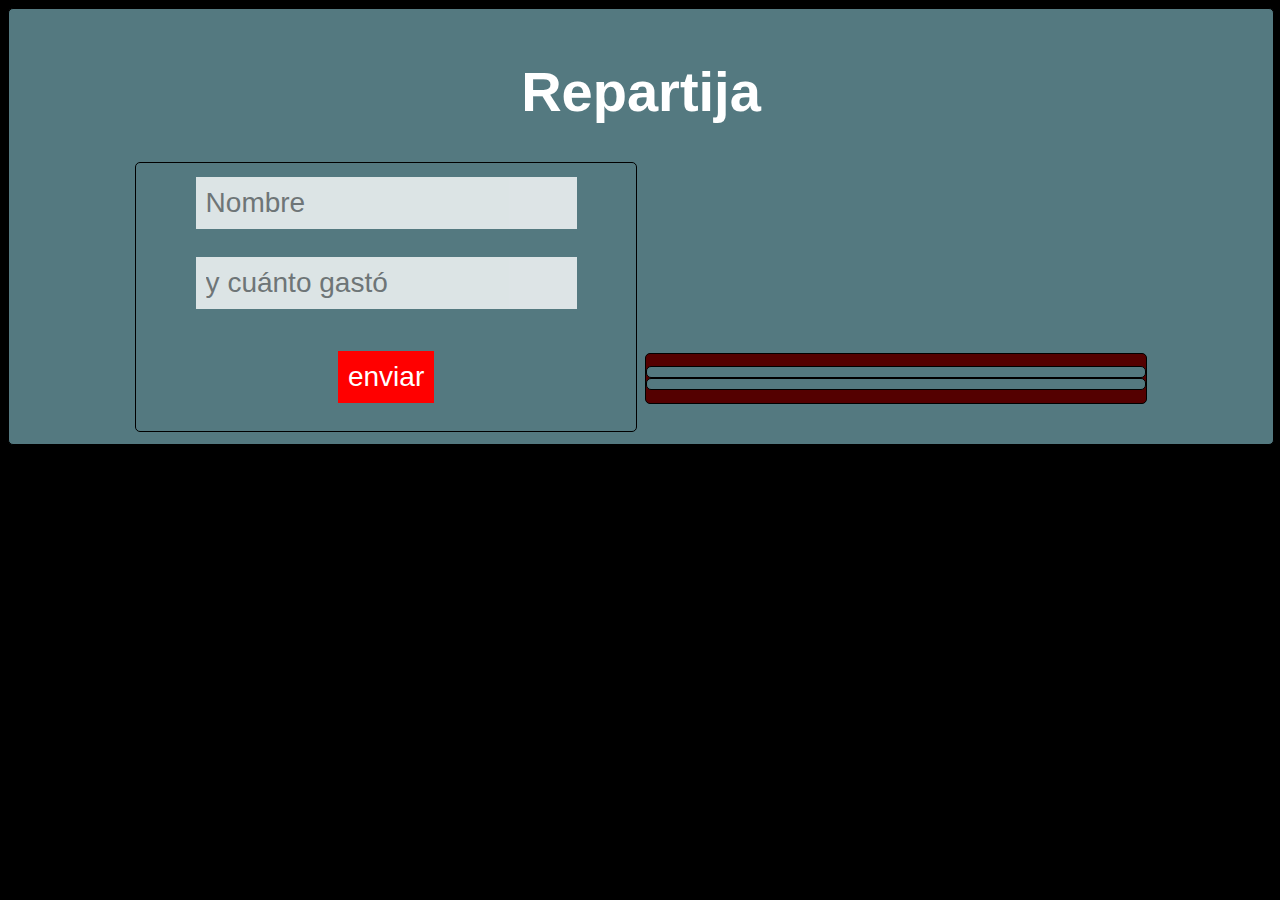
==== gastos.html @ 847baa77 "divs en línea o encimados según tamaño display" ====
<!doctype html>
<html>
  <head>
    <meta charset="utf-8">
    <title>Repartija</title>
    <link rel="stylesheet" href="./estilos/estilos.css">
    <script>
      var pagos=[]

      function sumarValores(array){
        var total = 0
        for (var i = 0; i < array.length; i++)
          total += parseFloat(array[i].pago)
        return total/ array.length
      }

      function agregarElemento(){
        var cuadroPagos = document.getElementById("listado");
        var cuadroResultado = document.getElementById("total");
        var usuario = document.getElementById("nombre").value
        var valor = document.getElementById("pago").value
        pagos.push({nombre: usuario, pago: valor})

        cuadroPagos.innerHTML = pagos.map(function (elem){
          return elem.nombre + ": $" + elem.pago;
        }).join('<br/>');

        cuadroResultado.innerHTML = "Total dividido entre todos: $" + sumarValores(pagos) 
      }
    </script>
  </head>
  <body>
    <div id = 'contenedor'>
      <h1>Repartija</h1>
      <form>
        <input id ='nombre' type='text' placeholder='Nombre'>
        <input id ='pago' type='number' placeholder='y cuánto gastó'>     
        <button type='button' onclick="agregarElemento()">enviar</button>
      </form>
      <div id = 'resultado'>
        <div id="listado"></div>
        <div id='total' type="text"></div>
      </div>
    </div>
  </body>
</html>
---- estilos/estilos.css ----
html {
	background: url("../imagenes/party.jpg");
	background-repeat: no-repeat;
	background-attachment: fixed;
	background-position: center;
	background-color: black;
	background-size: cover;
	color: white;
	font-family: Helvetica;
	font-size: 28px;
	text-align: center;
	vertical-align: middle;
}

input {
	margin: 0.5em;
	border: 0;
	padding: 10px;
	font-size: 28px;
	color: black;
	background-color: white;
	opacity: 0.8;
}

button {
	margin: 1em;
	border: 0;
	padding: 10px;
	font-size: 28px;
	background: red;
	color: white;
}

div {
	background-color: #547980;
	border-radius: 5px;
	border: 1px solid black;
	padding:1% 0;	
	vertical-align: middle;
}

#contenedor{
	position: relative;
	width: 100%;
	height: 100%;
}

form {
	display: inline-block;
	border-radius: 5px;
	border: 1px solid black;
	width: 500px;
}

#resultado{
	display: inline-block;
	background-color: #540000;
	position: relative;
	width: 500px;
}

#total, #listado{
	/*position: relative;*/
	text-shadow: 2px 2px 5px black;
}
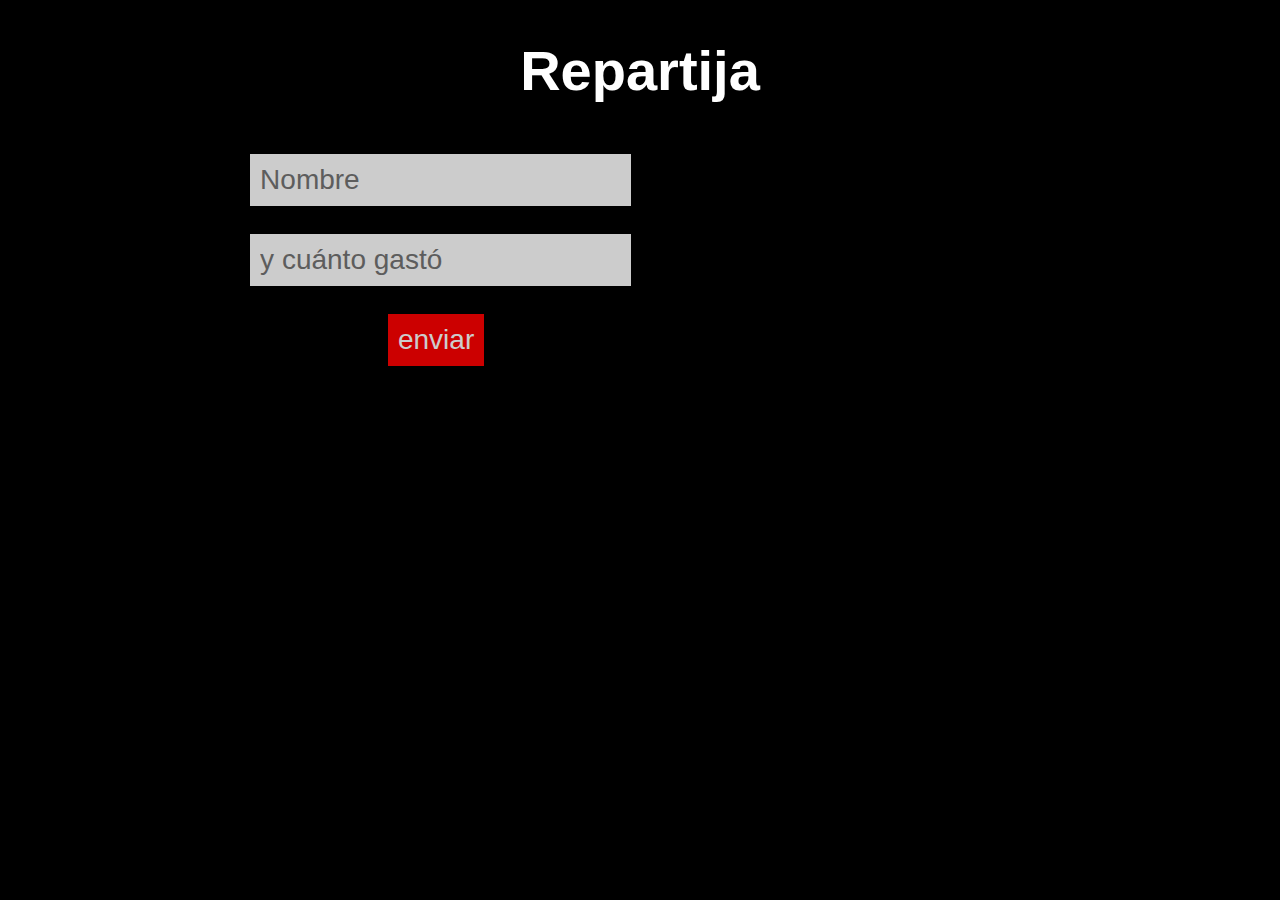
==== commit 48702874: "alineacion arreglada" ====
--- a/gastos.html
+++ b/gastos.html
@@ -32,11 +32,13 @@
   <body>
     <div id = 'contenedor'>
       <h1>Repartija</h1>
-      <form>
-        <input id ='nombre' type='text' placeholder='Nombre'>
-        <input id ='pago' type='number' placeholder='y cuánto gastó'>     
-        <button type='button' onclick="agregarElemento()">enviar</button>
-      </form>
+        <div id = 'res'>
+          <form>
+            <input id ='nombre' type='text' placeholder='Nombre'>
+            <input id ='pago' type='number' placeholder='y cuánto gastó'>     
+            <button type='button' onclick="agregarElemento()">enviar</button>
+          </form>
+        </div>
       <div id = 'resultado'>
         <div id="listado"></div>
         <div id='total' type="text"></div>
--- a/estilos/estilos.css
+++ b/estilos/estilos.css
@@ -10,10 +10,10 @@
 	font-family: Helvetica;
 	font-size: 28px;
 	text-align: center;
-	vertical-align: middle;
+	/* vertical-align: middle; */
 }
 
-input {
+input, button {
 	margin: 0.5em;
 	border: 0;
 	padding: 10px;
@@ -24,20 +24,8 @@
 }
 
 button {
-	margin: 1em;
-	border: 0;
-	padding: 10px;
-	font-size: 28px;
 	background: red;
 	color: white;
-}
-
-div {
-	background-color: #547980;
-	border-radius: 5px;
-	border: 1px solid black;
-	padding:1% 0;	
-	vertical-align: middle;
 }
 
 #contenedor{
@@ -46,21 +34,14 @@
 	height: 100%;
 }
 
-form {
+#resultado, #res{
+    vertical-align: top;
 	display: inline-block;
-	border-radius: 5px;
-	border: 1px solid black;
-	width: 500px;
-}
-
-#resultado{
-	display: inline-block;
-	background-color: #540000;
-	position: relative;
-	width: 500px;
+	width: 400px;
+	height: 250px;
 }
 
 #total, #listado{
-	/*position: relative;*/
 	text-shadow: 2px 2px 5px black;
+	font-size: 20px;
 }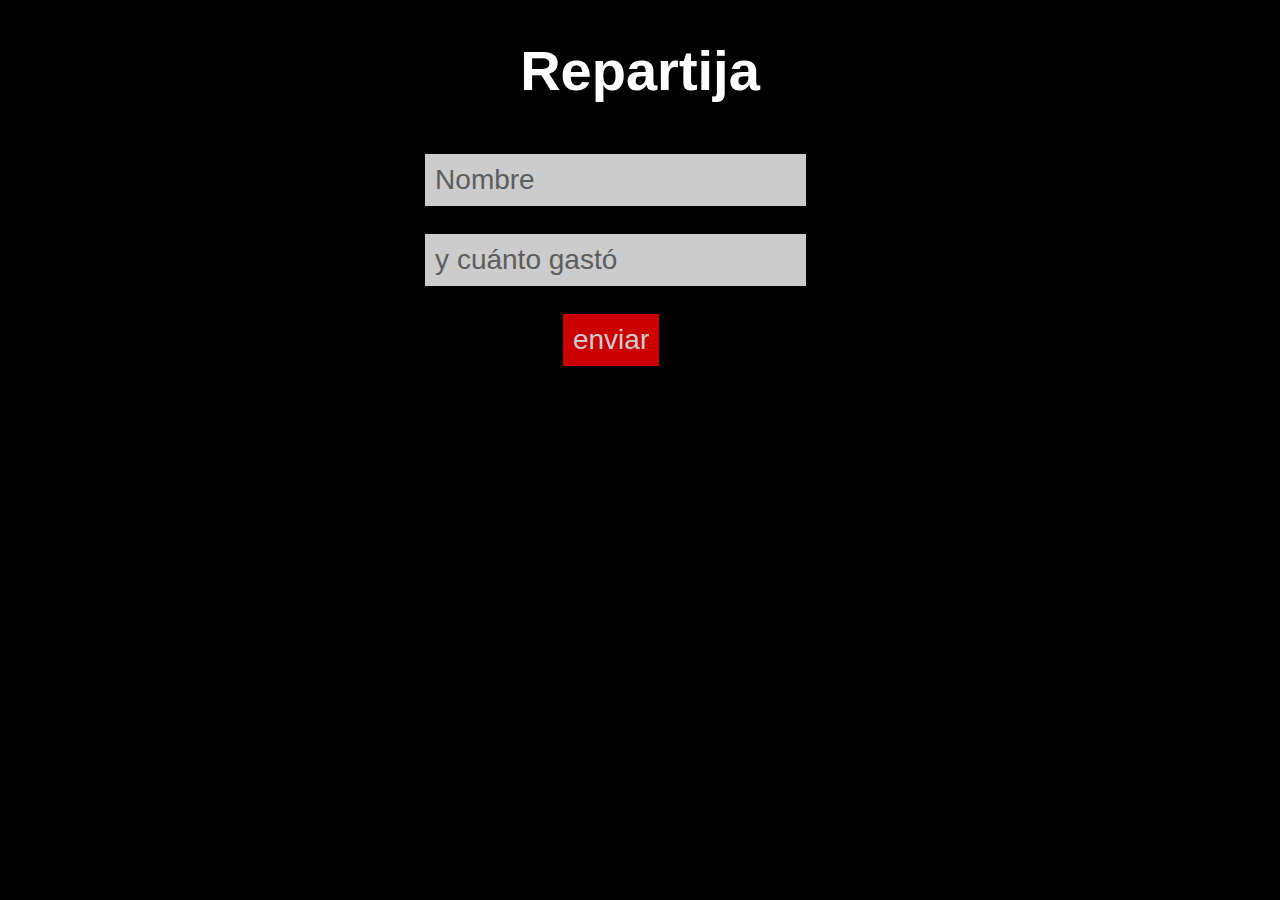
==== commit 471bf2ea: "Mejoras Visuales" ====
--- a/gastos.html
+++ b/gastos.html
@@ -25,14 +25,14 @@
           return elem.nombre + ": $" + elem.pago;
         }).join('<br/>');
 
-        cuadroResultado.innerHTML = "Total dividido entre todos: $" + sumarValores(pagos) 
+        cuadroResultado.innerHTML = "A cada uno le toca aportar: $" + sumarValores(pagos).toFixed(2)
       }
     </script>
   </head>
   <body>
     <div id = 'contenedor'>
       <h1>Repartija</h1>
-        <div id = 'res'>
+        <div id = 'entrada'>
           <form>
             <input id ='nombre' type='text' placeholder='Nombre'>
             <input id ='pago' type='number' placeholder='y cuánto gastó'>     
--- a/estilos/estilos.css
+++ b/estilos/estilos.css
@@ -34,14 +34,19 @@
 	height: 100%;
 }
 
-#resultado, #res{
+#resultado, #entrada{
+	display: inline-block;
     vertical-align: top;
-	display: inline-block;
-	width: 400px;
+	max-width: 400px;
 	height: 250px;
 }
 
 #total, #listado{
 	text-shadow: 2px 2px 5px black;
 	font-size: 20px;
+    text-align: left;
+}
+
+#listado{
+    padding-left: 50px;
 }